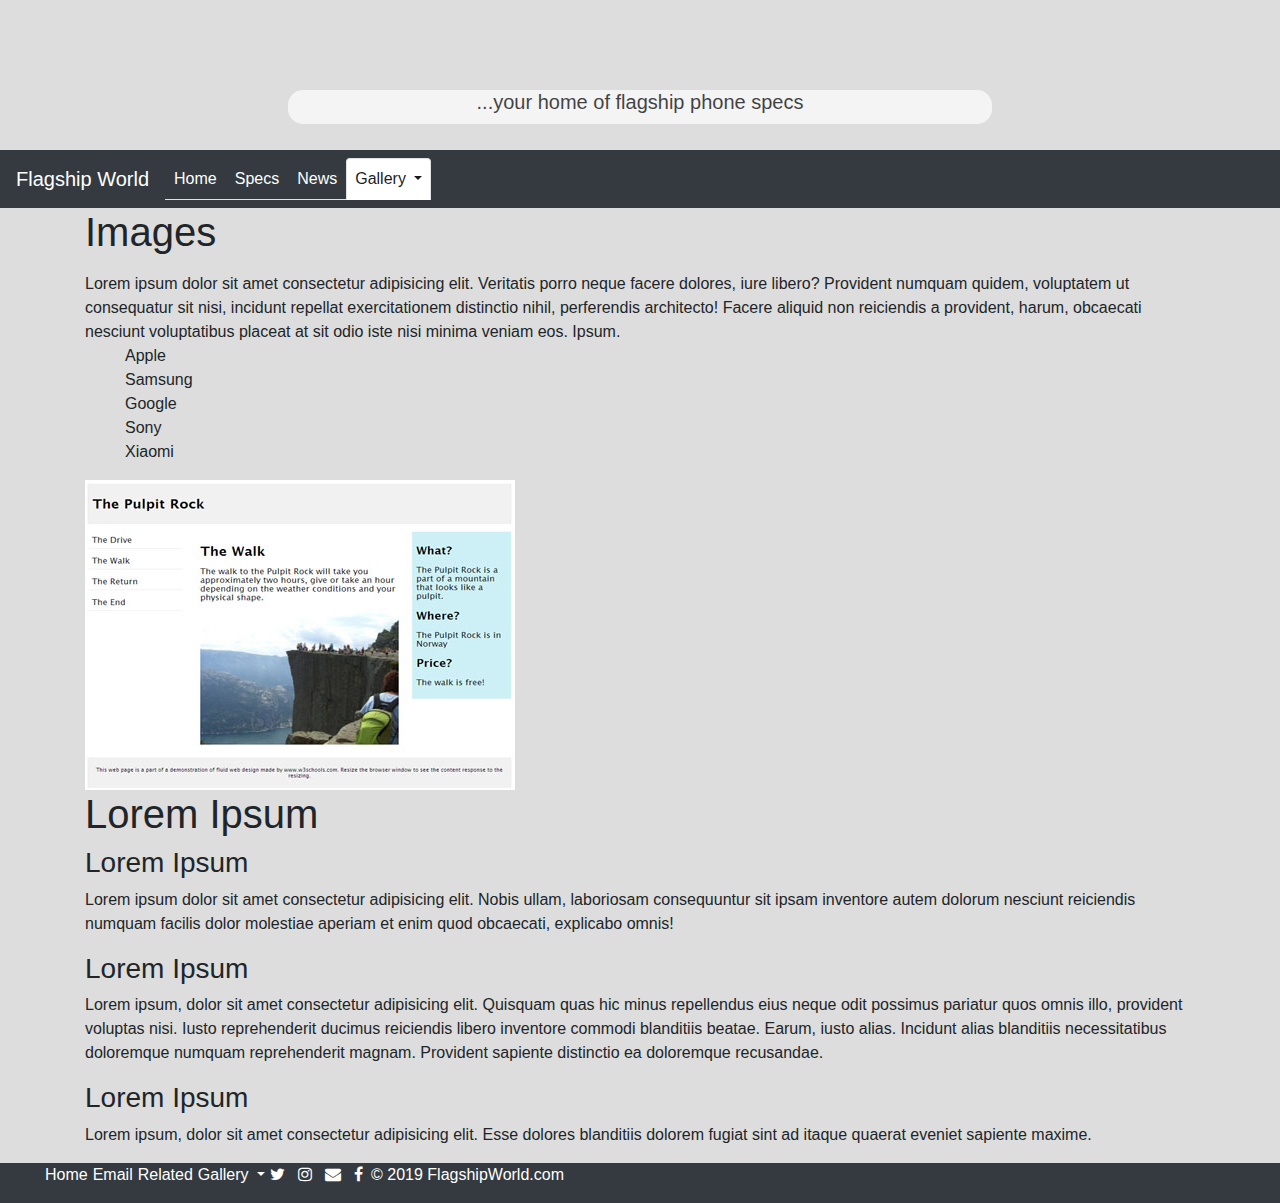
==== images.html @ 2a83b51c "This is my first commit." ====
<!DOCTYPE html:5>
<html lang= "en">
    <head>
<!-- change 'project' to site name when done -->
        <title>Project</title>
        <meta charset= "UTF-8">
        <meta http-equiv= "X-UA-Compatible" content= "IE=edge">
        <meta name= "description" content= "Flagship Phone Specs">
        <meta name= "viewport" content= "width:device-width, initial-scale=1.0">
        <link rel= "icon" href= "#" type= "image/x-icon">
        <link rel= "stylesheet" type= "text/css" href= "styling/bootstrap/bootstrap.min.css">
        <link rel= "stylesheet" href= "styling/plugins/font-awesome-4.7.0/css/font-awesome.min.css">
        <link rel= "stylesheet" href= "styling/css/main.css">
        <link rel= "stylesheet" href= "styling/css/responsive.css">
        <base target= "_self">
    </head>
    <body>
        <div id= "cover-header">
            <header class= "header">
                <div class= "pt-md-5 pt-sm-2">
<!-- FOR SMALL SCREEN (MOBILE VIEW), REDUCE THE FONT WEIGHT IN THE RESPONSIVE STYLING -->
                    <h5 class= "text-center container" id= "cover-text">...your home of flagship phone specs</h5>
                </div>
            </header>
        </div>
        <nav class= "navbar sticky-top navbar-expand-lg navbar-toggleable-md navbar-light bg-dark">
            <a class= "navbar-brand text-white" href= "index.html">Flagship World</a>
            <button class= "navbar-toggler navbar-toggler-right" type= "button" data-toggle= "collapse" data-target= "#navToggle" aria-controls= "navToggle" aria-expanded= "false" aria-label= "Toggle navigation">
                <span class= "navbar-toggler-icon"></span>
            </button>
            <div class= "collapse navbar-collapse" id= "navToggle">
                <ul class= "navbar-nav nav-tabs mr-auto">
                    <li class= "nav-item">
                        <a class= "nav-link" href= "index.html" style= "color:#fff">Home
                            <span class= "sr-only">(current)</span>
                        </a>
                    </li>
                    <li class= "nav-item">
                        <a class= "nav-link" href= "specs.html" style= "color:#fff">Specs</a>
                    </li>
                    <li class= "nav-item">
                        <a class= "nav-link" href= "news.html" style= "color:#fff">News</a>
                    </li>
                    <li class= "nav-item">
                        <div class= "dropdown">
                            <a href= "#" class= "nav-link dropdown-toggle active" id= "dropdownMenuLink" role= "button" data-toggle= "dropdown" aria-haspopup= "true" aria-expanded= "false">
                                Gallery
                            </a>
                            <div class= "dropdown-menu" aria-labelledby= "#dropdownMenuLink">
                                <a class= "dropdown-item active" href= "images.html">Images</a>
                                <a class= "dropdown-item" href= "videos.html">Videos</a>
                            </div>
                        </div>
                    </li>
                </ul>
            </div>
        </nav>
        <div class= "container">
            <main>
                <fieldset>
                    <legend>
                        <h1>Images</h1>
                    </legend>
                    Lorem ipsum dolor sit amet consectetur adipisicing elit. Veritatis porro neque facere dolores, iure libero? Provident numquam quidem, voluptatem ut consequatur sit nisi, incidunt repellat exercitationem distinctio nihil, perferendis architecto! Facere aliquid non reiciendis a provident, harum, obcaecati nesciunt voluptatibus placeat at sit odio iste nisi minima veniam eos. Ipsum.
                </fieldset>
            </main>
            <section>
                <div>
                    <ul style= "list-style-type:none">
                        <li>Apple</li>
                        <li>Samsung</li>
                        <li>Google</li>
                        <li>Sony</li>
                        <li>Xiaomi</li>
                    </ul>
                </div>
                <img class= "img-fluid" src= "images/img_rwd_desktop.jpg">
                <h1>Lorem Ipsum</h1>
                <article>
                    <h3>Lorem Ipsum</h3>
                    <p>Lorem ipsum dolor sit amet consectetur adipisicing elit. Nobis ullam, laboriosam consequuntur sit ipsam inventore autem dolorum nesciunt reiciendis numquam facilis dolor molestiae aperiam et enim quod obcaecati, explicabo omnis!</p>
                </article>
                <article>
                    <h3>Lorem Ipsum</h3>
                    <p>Lorem ipsum, dolor sit amet consectetur adipisicing elit. Quisquam quas hic minus repellendus eius neque odit possimus pariatur quos omnis illo, provident voluptas nisi. Iusto reprehenderit ducimus reiciendis libero inventore commodi blanditiis beatae. Earum, iusto alias. Incidunt alias blanditiis necessitatibus doloremque numquam reprehenderit magnam. Provident sapiente distinctio ea doloremque recusandae.</p>
                </article>
                <article>
                    <h3>Lorem Ipsum</h3>
                    <p>Lorem ipsum, dolor sit amet consectetur adipisicing elit. Esse dolores blanditiis dolorem fugiat sint ad itaque quaerat eveniet sapiente maxime.</p>
                </article>
            </section>
        </div>
        <footer class= "bg-dark d-flex">
            <ul id= "footerList">
                <li>
                    <a href= "index.html">Home</a>
                </li>
                <li>
                    <a href= "mailto:adegboye72@gmail.com">Email</a>
                </li>
                <li>
                    <a href= "http://gsmarena.com">Related</a>
                </li>
                <li>
                    <div class= "dropdown">
                        <a href= "#" class= "dropdown-toggle" id= "footerDropdown" data-toggle= "dropdown" role= "button" aria-haspopup= "true" aria-expanded= "false">
                            Gallery
                        </a>
                        <div class= "dropdown-menu" aria-labelledby= "#footerDropdown">
                            <a class= "dropdown-item" href= "images.html">Images</a>
                            <a class= "dropdown-item" href= "videos.html">Videos</a>
                        </div>
                    </div>
                </li>
                <li>
                    <div class= "d-flex bg-inverse">
                        <div>
                            <a href= "http://twitter.com/danteadon1s">
                                <i class= "fa fa-twitter pr-lg-2" id= "fa-icons-tw"></i>
                            </a>
                        </div>
                        <div>
                            <a href= "http://instagram.com/danteadonis">
                                <i class= "fa fa-instagram pr-lg-2"></i>
                            </a>
                        </div>
                        <div>
                            <a href= "http://gmail.com/adegboye72">
                                <i class= "fa fa-envelope pr-lg-2"></i></a>
                            </div>
                        <div>
                            <a href= "http://facebook.com/danteadegboye">
                                <i class= "fa fa-facebook pr-lg-2"></i>
                            </a>
                        </div>
                    </div>
                </li>
                <li>
                    <div class= "text-white">
                        &copy; 2019 FlagshipWorld.com
                    </div>
                </li>
            </ul>
        </footer>
        <script src= "js/jquery-3.3.1.min.js"></script>
        <script src= "styling/bootstrap/popper.js"></script>
        <script src= "styling/bootstrap/bootstrap.js"></script>
        <script src= "styling/bnootstrap/bootstrap.min.js"></script>
    </body>
</html>
---- styling/css/main.css ----
/* General Styling */
body{
    font-family: -apple-system, BlinkMacSystemFont, 'Segoe UI', Roboto, Oxygen, Ubuntu, Cantarell, 'Open Sans', 'Helvetica Neue', sans-serif;
    background-color: #ddd;
}


header{
/* problem encountered with the url of the image... gonna fix it later */
    background-image: url("C:/Users/user/Desktop/MyProject/images/phones.jpg");
    height: 150px;
    background-position-x: 40%;
    background-position-y: 50%;
}

#cover-header{
    z-index: -1;
}
#cover-text{
    /* object-position: center; */
    z-index: 1;
    font-size: 35px;
    width: 55%;
    padding-bottom: 10px;
    color: #000;
    background-color: #fff;
    border-radius: 15px;
    opacity: 0.7;
    filter: alpha(opacity=70); /* for IE8 and earlier */
}

ul{
    list-style-type: none;
}

.card{
    border-radius: 10px;
}

#cardImg{
    max-width: 300px;
    height: 320px;
    clear: right;
}

.text-info, .text-primary{
    cursor: pointer;
}

    /* Footer */
footer a{
    color: #fff;
    padding: 5px;
}
footer a:hover{
    color: #999;
}
---- styling/css/responsive.css ----
/* adjusts the space between the social icons in the footer */
@media screen and (max-width: 768px){
    footer ul li .fa{
        padding: 7px;
    }
    
    #fa-icons-tw{
        padding-left: 0;
    }
}

    /* changes the orientation of the list items in the footer for tablets and bigger devices */
@media screen and (min-width: 768px){
    #footerList{
        display: inline-flex;
    }
    ul#footerList li a{
        padding-right: 20%;
    }
}

    /* resizes the text in the header for tablets and devices wider than 425 pixels but not more than 768 pixels */
@media screen and (max-width: 768px),(min-width: 425px){
    h5#cover-text{
        font-size: 20px;
        position: absolute;
        top: 10%;
        right: 10%;
        left: 10%;
    }
}

    /* resizes the text in the header for mobile devices smaller than 425 pixels */
@media screen and (max-width: 425px){
    h5#cover-text{
        font-size: 15px;
        position: absolute;
        top: 10%;
        right: 20%;
        left: 20%;
    }
}

    /* resizes the text in the header for larger screens and 4K screens */
@media screen and (min-width: 1440px){
    h5#cover-text{
        font-size: 30px;
        position: absolute;
        top: 5%;
    }

    ul#footerList li a{
        padding-right: 25%;
    }
}

    /* adds a bit of spacing between each card item on mobile devices */
@media screen and (max-width:425px){
    .card{
        margin-bottom: 7px;
    }
}
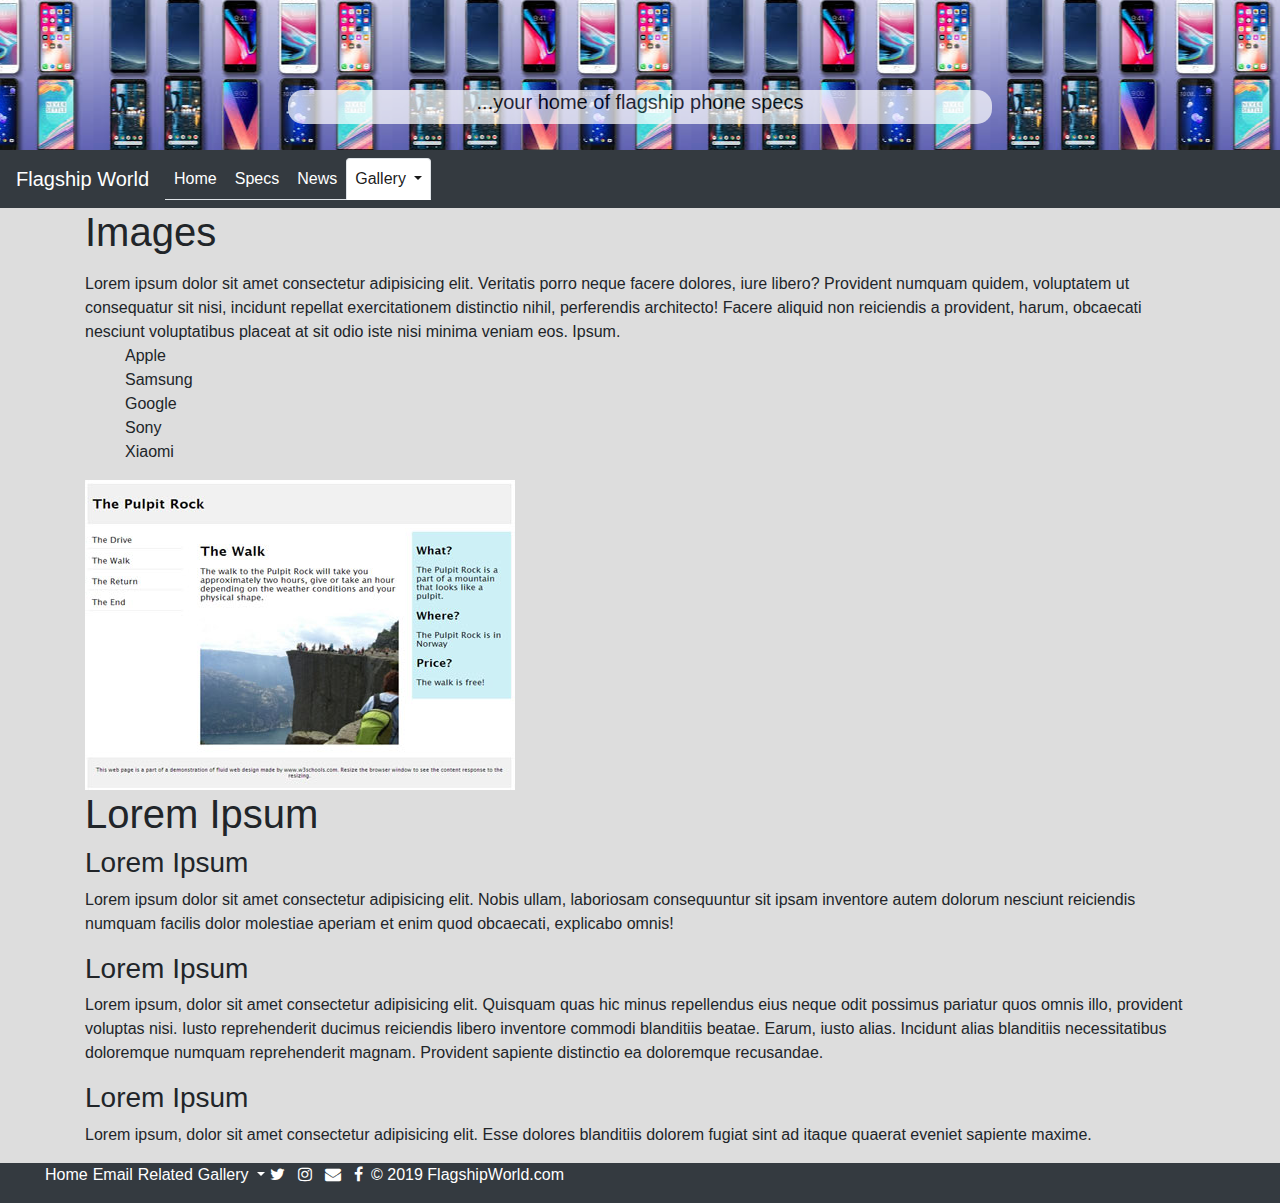
==== commit 6bdff39a: "modified some content and moved the main css for easy manipulation" ====
--- a/images.html
+++ b/images.html
@@ -1,8 +1,7 @@
 <!DOCTYPE html:5>
 <html lang= "en">
     <head>
-<!-- change 'project' to site name when done -->
-        <title>Project</title>
+        <title>FlagshipWorld | Images</title>
         <meta charset= "UTF-8">
         <meta http-equiv= "X-UA-Compatible" content= "IE=edge">
         <meta name= "description" content= "Flagship Phone Specs">
@@ -10,15 +9,14 @@
         <link rel= "icon" href= "#" type= "image/x-icon">
         <link rel= "stylesheet" type= "text/css" href= "styling/bootstrap/bootstrap.min.css">
         <link rel= "stylesheet" href= "styling/plugins/font-awesome-4.7.0/css/font-awesome.min.css">
-        <link rel= "stylesheet" href= "styling/css/main.css">
-        <link rel= "stylesheet" href= "styling/css/responsive.css">
+        <link rel= "stylesheet" href= "css/main.css">
+        <link rel= "stylesheet" href= "css/responsive.css">
         <base target= "_self">
     </head>
     <body>
         <div id= "cover-header">
             <header class= "header">
                 <div class= "pt-md-5 pt-sm-2">
-<!-- FOR SMALL SCREEN (MOBILE VIEW), REDUCE THE FONT WEIGHT IN THE RESPONSIVE STYLING -->
                     <h5 class= "text-center container" id= "cover-text">...your home of flagship phone specs</h5>
                 </div>
             </header>
--- a/css/main.css
+++ b/css/main.css
@@ -0,0 +1,56 @@
+        /* General Styling */
+body{
+    font-family: -apple-system, BlinkMacSystemFont, 'Segoe UI', Roboto, Oxygen, Ubuntu, Cantarell, 'Open Sans', 'Helvetica Neue', sans-serif;
+    background-color: #ddd;
+}
+
+
+header{
+    background-image: url('../images/phones.jpg');
+    height: 150px;
+    background-position-x: 40%;
+    background-position-y: 50%;
+}
+
+#cover-header{
+    z-index: -1;
+}
+#cover-text{
+    /* object-position: center; */
+    z-index: 1;
+    font-size: 35px;
+    width: 55%;
+    padding-bottom: 10px;
+    color: #000;
+    background-color: #fff;
+    border-radius: 15px;
+    opacity: 0.7;
+    filter: alpha(opacity=70); /* for IE8 and earlier */
+}
+
+ul{
+    list-style-type: none;
+}
+
+.card{
+    border-radius: 10px;
+}
+
+#cardImg{
+    max-width: 300px;
+    height: 320px;
+    clear: right;
+}
+
+.text-info, .text-primary{
+    cursor: pointer;
+}
+
+    /* Footer */
+footer a{
+    color: #fff;
+    padding: 5px;
+}
+footer a:hover{
+    color: #999;
+}
--- a/css/responsive.css
+++ b/css/responsive.css
@@ -0,0 +1,63 @@
+
+    /* adjusts the space between the social icons in the footer */
+@media screen and (max-width: 768px){
+    footer ul li .fa{
+        padding: 7px;
+    }
+    
+    #fa-icons-tw{
+        padding-left: 0;
+    }
+}
+
+    /* changes the orientation of the list items in the footer for tablets and bigger devices */
+@media screen and (min-width: 768px){
+    #footerList{
+        display: inline-flex;
+    }
+    ul#footerList li a{
+        padding-right: 20%;
+    }
+}
+
+    /* resizes the text in the header for tablets and devices wider than 425 pixels but not more than 768 pixels */
+@media screen and (max-width: 768px),(min-width: 425px){
+    h5#cover-text{
+        font-size: 20px;
+        position: absolute;
+        top: 10%;
+        right: 10%;
+        left: 10%;
+    }
+}
+
+    /* resizes the text in the header for mobile devices smaller than 425 pixels */
+@media screen and (max-width: 425px){
+    h5#cover-text{
+        font-size: 15px;
+        position: absolute;
+        top: 10%;
+        right: 20%;
+        left: 20%;
+    }
+}
+
+    /* resizes the text in the header for larger screens and 4K screens */
+@media screen and (min-width: 1440px){
+    h5#cover-text{
+        font-size: 30px;
+        position: absolute;
+        top: 5%;
+    }
+
+    ul#footerList li a{
+        padding-right: 25%;
+    }
+}
+
+    /* adds a bit of spacing between each card item on mobile devices */
+@media screen and (max-width:425px){
+    .card{
+        margin-bottom: 7px;
+    }
+}